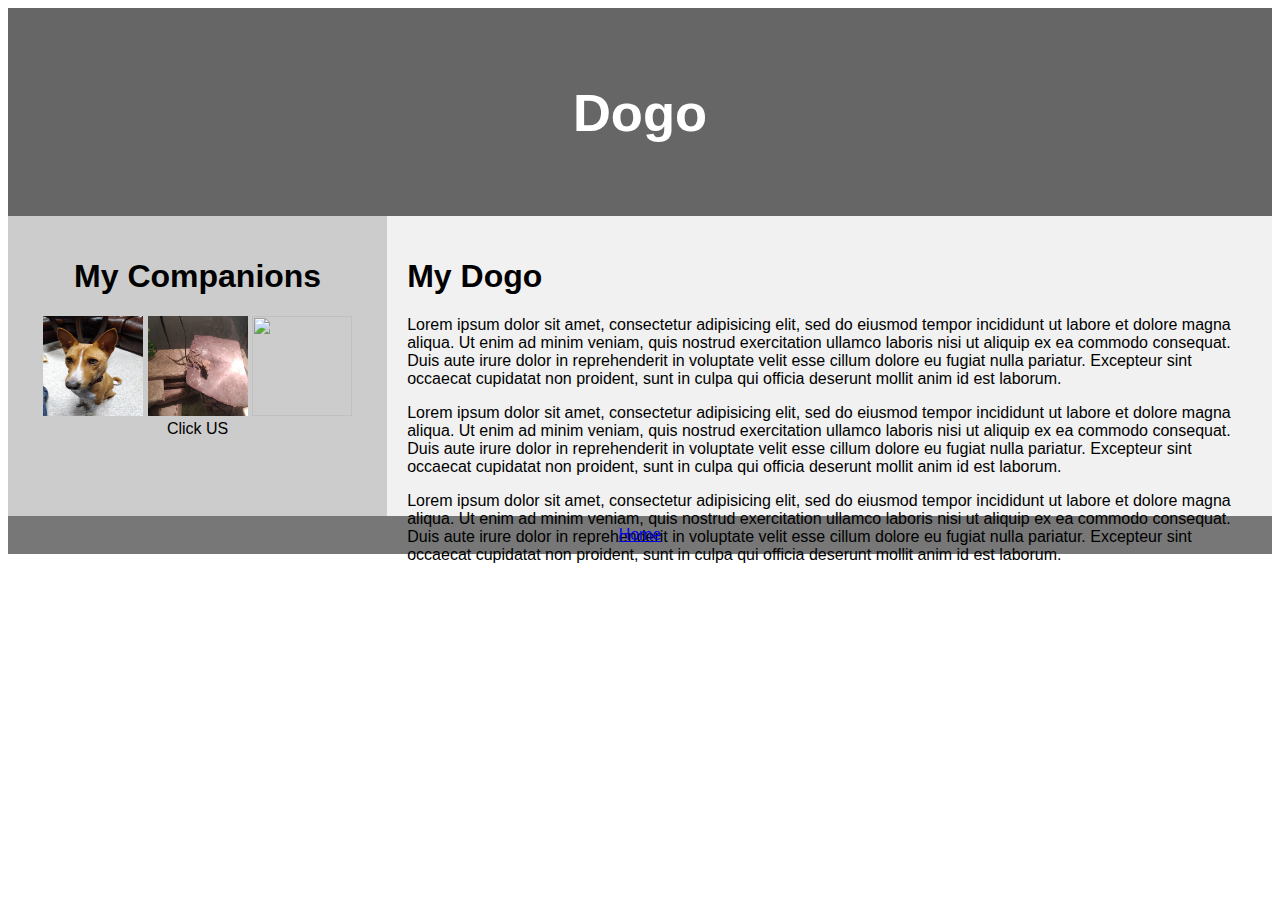
==== Dogo.html @ bebaa0b2 "Add files via upload" ====
<!DOCTYPE html>
<html lang="en">
<head>
<title>CSS Template</title>
<meta charset="utf-8">
<meta name="viewport" content="width=device-width, initial-scale=1">
<style>
* {
  box-sizing: border-box;
}

body {
  font-family: Arial, Helvetica, sans-serif;
}

/* Style the header */
header {
  background-color: #666;
  padding: 30px;
  text-align: center;
  font-size: 35px;
  color: white;
}

/* Create two columns/boxes that floats next to each other */
nav {
  float: left;
  width: 30%;
  height: 300px; /* only for demonstration, should be removed */
  background: #ccc;
  padding: 20px;
}

/* Style the list inside the menu */
nav ul {
  list-style-type: none;
  padding: 0;
}

article {
  float: left;
  padding: 20px;
  width: 70%;
  background-color: #f1f1f1;
  height: 300px; /* only for demonstration, should be removed */
}

/* Clear floats after the columns */
section:after {
  content: "";
  display: table;
  clear: both;
}

/* Style the footer */
footer {
  background-color: #777;
  padding: 10px;
  text-align: center;
  color: white;
}

/* Responsive layout - makes the two columns/boxes stack on top of each other instead of next to each other, on small screens */
@media (max-width: 600px) {
  nav, article {
    width: 100%;
    height: auto;
  }
}
</style>
</head>
<body>


<header>
  <h2>Dogo</h2>
</header>

<section>
  <nav>
    <ul>
   <h1 style="text-align:center;">My Companions</h1>
    <div align="center">
      <a href="Dogo.html"><img src="Dogo.jpg" height="100" width="100"></a>
      <a href="Spider Gecko.html"><img src="Jango the Spider Gecko.jpg" height="100" width="100"></a>
      <a href="My Fish Tank.html"><img src="Fish Tank.gif" height="100" width="100"></a><br>
    Click US
    </div>
    </ul>
  </nav>
  
  <article>
    <h1>My Dogo</h1>
      <p>
        Lorem ipsum dolor sit amet, consectetur adipisicing elit, sed do eiusmod
        tempor incididunt ut labore et dolore magna aliqua. Ut enim ad minim veniam,
        quis nostrud exercitation ullamco laboris nisi ut aliquip ex ea commodo
        consequat. Duis aute irure dolor in reprehenderit in voluptate velit esse
        cillum dolore eu fugiat nulla pariatur. Excepteur sint occaecat cupidatat non
        proident, sunt in culpa qui officia deserunt mollit anim id est laborum.
      </p> 
      <p>
        Lorem ipsum dolor sit amet, consectetur adipisicing elit, sed do eiusmod
        tempor incididunt ut labore et dolore magna aliqua. Ut enim ad minim veniam,
        quis nostrud exercitation ullamco laboris nisi ut aliquip ex ea commodo
        consequat. Duis aute irure dolor in reprehenderit in voluptate velit esse
        cillum dolore eu fugiat nulla pariatur. Excepteur sint occaecat cupidatat non
        proident, sunt in culpa qui officia deserunt mollit anim id est laborum.
      </p>
      <p>
        Lorem ipsum dolor sit amet, consectetur adipisicing elit, sed do eiusmod
        tempor incididunt ut labore et dolore magna aliqua. Ut enim ad minim veniam,
        quis nostrud exercitation ullamco laboris nisi ut aliquip ex ea commodo
        consequat. Duis aute irure dolor in reprehenderit in voluptate velit esse
        cillum dolore eu fugiat nulla pariatur. Excepteur sint occaecat cupidatat non
        proident, sunt in culpa qui officia deserunt mollit anim id est laborum.
      </p>
  </article>
</section>
      

<footer>
  <a href="index.html">Home</a>
</footer>

</body>
</html>
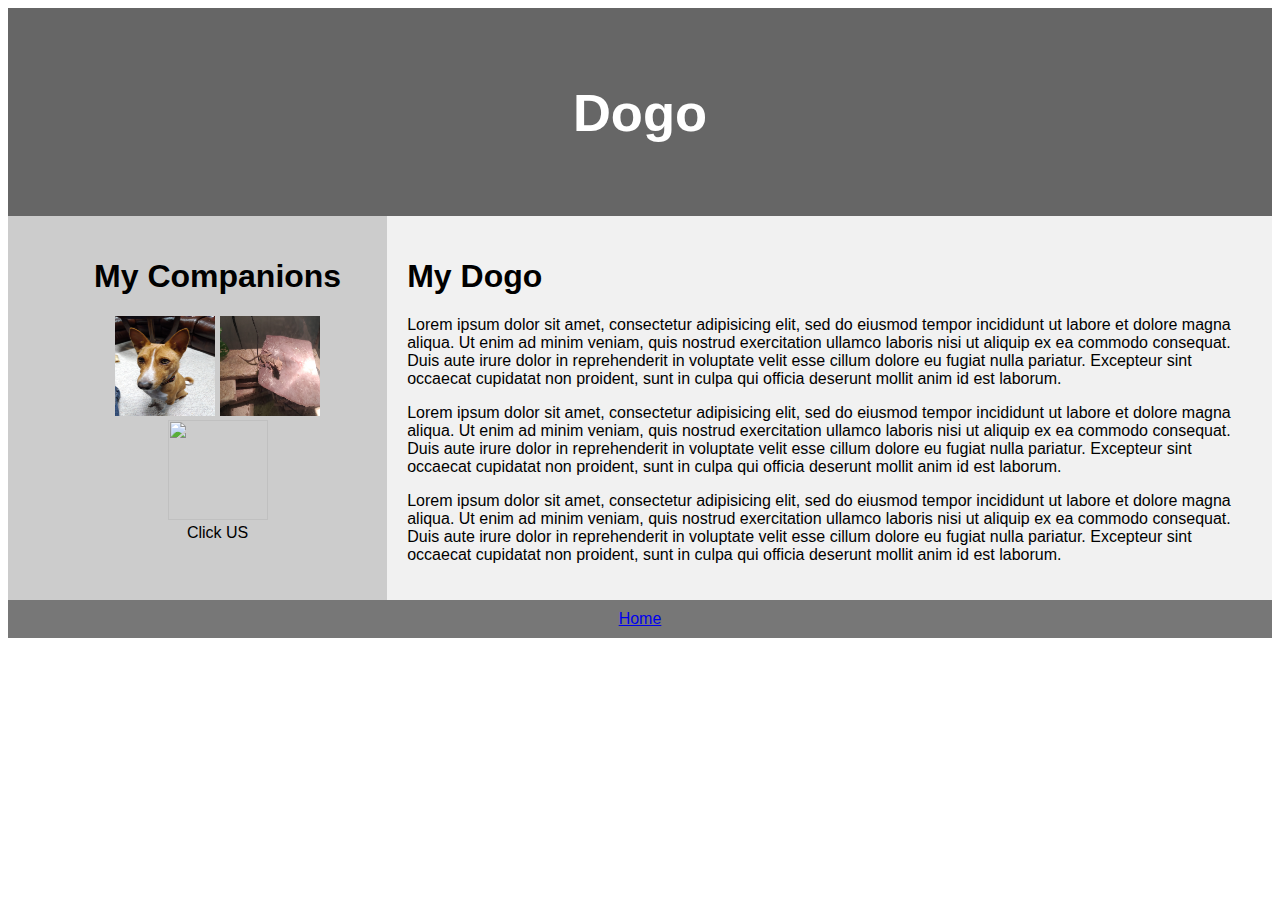
==== commit 1c4a459b: "Update Dogo.html" ====
--- a/Dogo.html
+++ b/Dogo.html
@@ -1,127 +1,64 @@
-<!DOCTYPE html>
-<html lang="en">
-<head>
-<title>CSS Template</title>
-<meta charset="utf-8">
-<meta name="viewport" content="width=device-width, initial-scale=1">
-<style>
-* {
-  box-sizing: border-box;
-}
-
-body {
-  font-family: Arial, Helvetica, sans-serif;
-}
-
-/* Style the header */
-header {
-  background-color: #666;
-  padding: 30px;
-  text-align: center;
-  font-size: 35px;
-  color: white;
-}
-
-/* Create two columns/boxes that floats next to each other */
-nav {
-  float: left;
-  width: 30%;
-  height: 300px; /* only for demonstration, should be removed */
-  background: #ccc;
-  padding: 20px;
-}
-
-/* Style the list inside the menu */
-nav ul {
-  list-style-type: none;
-  padding: 0;
-}
-
-article {
-  float: left;
-  padding: 20px;
-  width: 70%;
-  background-color: #f1f1f1;
-  height: 300px; /* only for demonstration, should be removed */
-}
-
-/* Clear floats after the columns */
-section:after {
-  content: "";
-  display: table;
-  clear: both;
-}
-
-/* Style the footer */
-footer {
-  background-color: #777;
-  padding: 10px;
-  text-align: center;
-  color: white;
-}
-
-/* Responsive layout - makes the two columns/boxes stack on top of each other instead of next to each other, on small screens */
-@media (max-width: 600px) {
-  nav, article {
-    width: 100%;
-    height: auto;
-  }
-}
-</style>
-</head>
-<body>
-
-
-<header>
-  <h2>Dogo</h2>
-</header>
-
-<section>
-  <nav>
-    <ul>
-   <h1 style="text-align:center;">My Companions</h1>
-    <div align="center">
-      <a href="Dogo.html"><img src="Dogo.jpg" height="100" width="100"></a>
-      <a href="Spider Gecko.html"><img src="Jango the Spider Gecko.jpg" height="100" width="100"></a>
-      <a href="My Fish Tank.html"><img src="Fish Tank.gif" height="100" width="100"></a><br>
-    Click US
-    </div>
-    </ul>
-  </nav>
-  
-  <article>
-    <h1>My Dogo</h1>
-      <p>
-        Lorem ipsum dolor sit amet, consectetur adipisicing elit, sed do eiusmod
-        tempor incididunt ut labore et dolore magna aliqua. Ut enim ad minim veniam,
-        quis nostrud exercitation ullamco laboris nisi ut aliquip ex ea commodo
-        consequat. Duis aute irure dolor in reprehenderit in voluptate velit esse
-        cillum dolore eu fugiat nulla pariatur. Excepteur sint occaecat cupidatat non
-        proident, sunt in culpa qui officia deserunt mollit anim id est laborum.
-      </p> 
-      <p>
-        Lorem ipsum dolor sit amet, consectetur adipisicing elit, sed do eiusmod
-        tempor incididunt ut labore et dolore magna aliqua. Ut enim ad minim veniam,
-        quis nostrud exercitation ullamco laboris nisi ut aliquip ex ea commodo
-        consequat. Duis aute irure dolor in reprehenderit in voluptate velit esse
-        cillum dolore eu fugiat nulla pariatur. Excepteur sint occaecat cupidatat non
-        proident, sunt in culpa qui officia deserunt mollit anim id est laborum.
-      </p>
-      <p>
-        Lorem ipsum dolor sit amet, consectetur adipisicing elit, sed do eiusmod
-        tempor incididunt ut labore et dolore magna aliqua. Ut enim ad minim veniam,
-        quis nostrud exercitation ullamco laboris nisi ut aliquip ex ea commodo
-        consequat. Duis aute irure dolor in reprehenderit in voluptate velit esse
-        cillum dolore eu fugiat nulla pariatur. Excepteur sint occaecat cupidatat non
-        proident, sunt in culpa qui officia deserunt mollit anim id est laborum.
-      </p>
-  </article>
-</section>
-      
-
-<footer>
-  <a href="index.html">Home</a>
-</footer>
-
-</body>
-</html>
+<!DOCTYPE html>
+<html lang="en">
+<head>
+<title>CSS Template</title>
+<meta charset="utf-8">
+<meta name="viewport" content="width=device-width, initial-scale=1">
+<link rel="stylesheet" type="text/css" href="stylesheet.css">
+</head>
+<body>
+
+
+<header>
+  <h2>Dogo</h2>
+</header>
+
+<section>
+  <nav>
+    <ul>
+   <h1 style="text-align:center;">My Companions</h1>
+    <div align="center">
+      <a href="Dogo.html"><img src="Dogo.jpg" height="100" width="100"></a>
+      <a href="Spider Gecko.html"><img src="Jango the Spider Gecko.jpg" height="100" width="100"></a>
+      <a href="My Fish Tank.html"><img src="Fish Tank.gif" height="100" width="100"></a><br>
+    Click US
+    </div>
+    </ul>
+  </nav>
+  
+  <article>
+    <h1>My Dogo</h1>
+      <p>
+        Lorem ipsum dolor sit amet, consectetur adipisicing elit, sed do eiusmod
+        tempor incididunt ut labore et dolore magna aliqua. Ut enim ad minim veniam,
+        quis nostrud exercitation ullamco laboris nisi ut aliquip ex ea commodo
+        consequat. Duis aute irure dolor in reprehenderit in voluptate velit esse
+        cillum dolore eu fugiat nulla pariatur. Excepteur sint occaecat cupidatat non
+        proident, sunt in culpa qui officia deserunt mollit anim id est laborum.
+      </p> 
+      <p>
+        Lorem ipsum dolor sit amet, consectetur adipisicing elit, sed do eiusmod
+        tempor incididunt ut labore et dolore magna aliqua. Ut enim ad minim veniam,
+        quis nostrud exercitation ullamco laboris nisi ut aliquip ex ea commodo
+        consequat. Duis aute irure dolor in reprehenderit in voluptate velit esse
+        cillum dolore eu fugiat nulla pariatur. Excepteur sint occaecat cupidatat non
+        proident, sunt in culpa qui officia deserunt mollit anim id est laborum.
+      </p>
+      <p>
+        Lorem ipsum dolor sit amet, consectetur adipisicing elit, sed do eiusmod
+        tempor incididunt ut labore et dolore magna aliqua. Ut enim ad minim veniam,
+        quis nostrud exercitation ullamco laboris nisi ut aliquip ex ea commodo
+        consequat. Duis aute irure dolor in reprehenderit in voluptate velit esse
+        cillum dolore eu fugiat nulla pariatur. Excepteur sint occaecat cupidatat non
+        proident, sunt in culpa qui officia deserunt mollit anim id est laborum.
+      </p>
+  </article>
+</section>
+      
+
+<footer>
+  <a href="index.html">Home</a>
+</footer>
+
+</body>
+</html>
--- a/stylesheet.css
+++ b/stylesheet.css
@@ -0,0 +1,61 @@
+
+* {
+  box-sizing: border-box;
+}
+
+body {
+  font-family: Arial, Helvetica, sans-serif;
+}
+
+/* Style the header */
+header {
+  
+  background-color: #666;
+  padding: 30px;
+  text-align: center;
+  font-size: 35px;
+  color: white;
+}
+
+/* Create two columns/boxes that floats next to each other */
+nav {
+  
+  float: left;
+  background: #ccc;
+  padding: 20px;
+}
+
+ Style the list inside the menu 
+nav ul {
+  list-style-type: none;
+  padding: 20px;
+}
+
+article {
+  padding: 20px;
+  background-color: #f1f1f1;
+}
+
+/* Clear floats after the columns */
+section {
+
+  display: grid;
+  grid-template-columns: 30% 70%;
+  grid-row: 1/-1;
+}
+
+/* Style the footer */
+footer {
+  background-color: #777;
+  padding: 10px;
+  text-align: center;
+  color: white;
+}
+
+/* Responsive layout - makes the two columns/boxes stack on top of each other instead of next to each other, on small screens */
+@media (max-width: 600px) {
+  nav, article {
+    width: 100%;
+    height: auto;
+  }
+}
